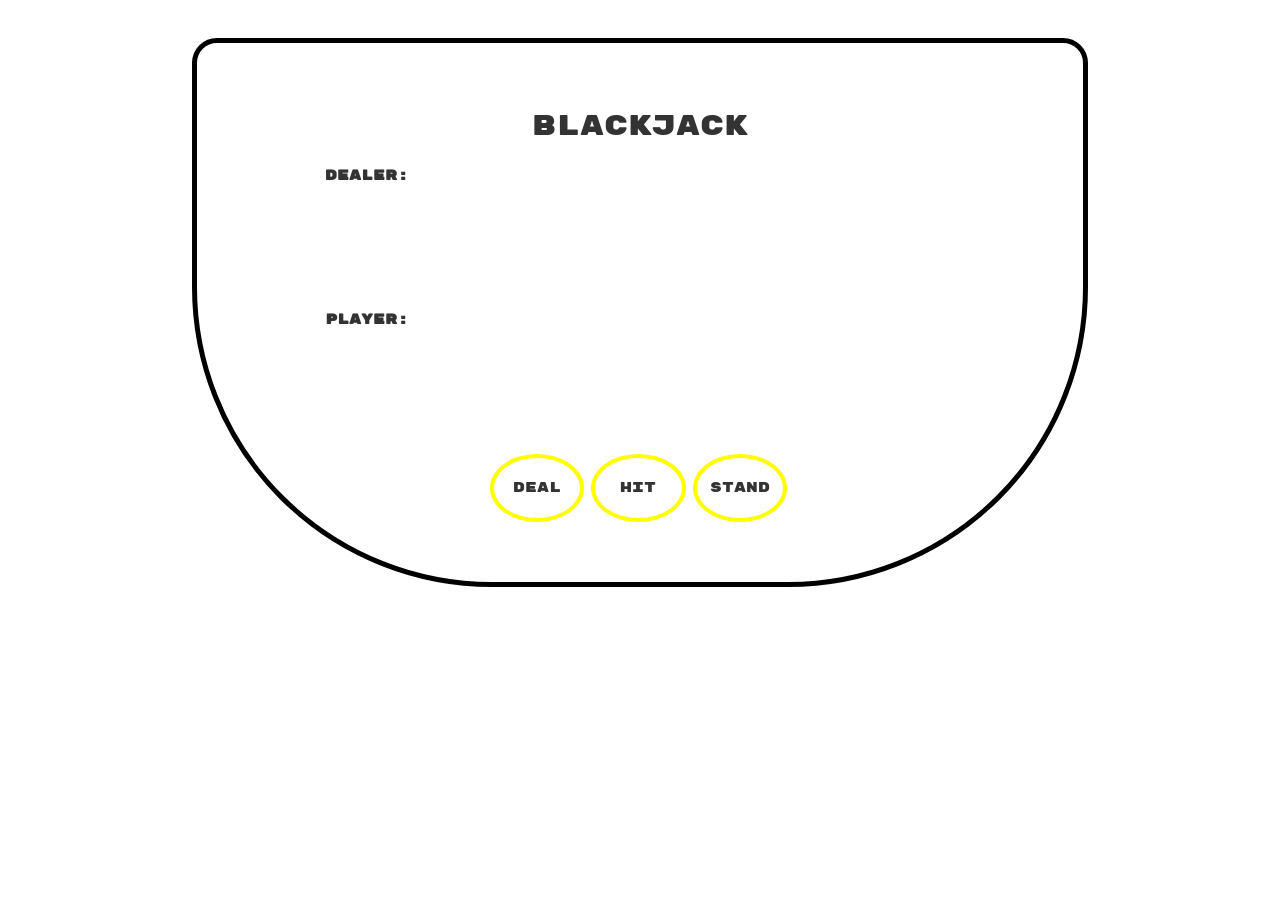
==== blackjackOOP.html @ 43ca0dca "Updated blackjack game with improved look and refactoring with objects." ====
<!DOCTYPE html>
<html>
  <head>
    <meta charset="utf-8">
    <title>Blackjack</title>
    <script src="jquery.js"></script>
    <script src="blackjackOOP.js"></script>
    <link rel="stylesheet" href="https://maxcdn.bootstrapcdn.com/bootstrap/3.3.7/css/bootstrap.min.css">
    <link rel="stylesheet" href="blackjackOOP.css">
    <link href="https://fonts.googleapis.com/css?family=Rubik+Mono+One" rel="stylesheet">
  </head>
  <body>
    <div>
    </div>
    <div id="table">
      <div>Blackjack</div>
      <div id="messages"></div>
      <label>Dealer: </label>
      <label id="dealer-points" class="points"></label>
        <div id="dealer-hand" class="hand"><img src="7_of_diamonds.png" alt=""></div>
      <label>Player: </label>
      <label id="player-points" class="points"></label>
        <div id="player-hand" class="hand"><img src="7_of_diamonds.png" alt=""></div>
      <div class="buttons">
        <div id="deal-button">Deal</div>
        <div id="hit-button">Hit</div>
        <div id="stand-button">Stand</div>
      </div>
    </div>
  </body>
</html>
---- blackjackOOP.css ----
* {
  box-sizing: border-box;
}

#table {
  border: 5px solid black;
  margin: 3% 15% 10% 15%;
  background-image: url("http://media.istockphoto.com/photos/hires-green-felt-background-picture-id109181650?k=6&m=109181650&s=170667a&w=0&h=Srr-1PO3aJGRhUL3OvljiuYTorq_8axocCkVY5VSJLs=");
  padding: 5% 10% 10% 10%;
  border-bottom-right-radius: 300px;
  border-bottom-left-radius: 300px;
  border-top-left-radius: 25px;
  border-top-right-radius: 25px;
  font-family: 'Rubik Mono One', sans-serif;
}

#table > div:nth-child(1) {
  margin-bottom: 3%;
  text-align: center;
  font-size: 2em;
}

.hand {
  height: 100px;
  margin-bottom: 3%;
  padding: 1%;
}

#messages {

}

.buttons {
  width: 50%;
  margin: 2% 25%;
  text-align: center;
}

.buttons > div {
  width: 30%;
  margin-left: 7px;
  border: 4px solid yellow;
  border-radius: 100%;
  float: left;
  text-align: center;
  padding: 20px 10px 20px 10px;
}

.buttons > div:hover {
  cursor: pointer;
  border: 4px solid red;
}

.hand > img {
  max-height: 100%;
  margin-left: 1px;
}

body > div:nth-child(1) {
  text-align: center;
  font-size: 2em;
}

body > div > img {
  width: 100px;
  margin-top: 3%;
}
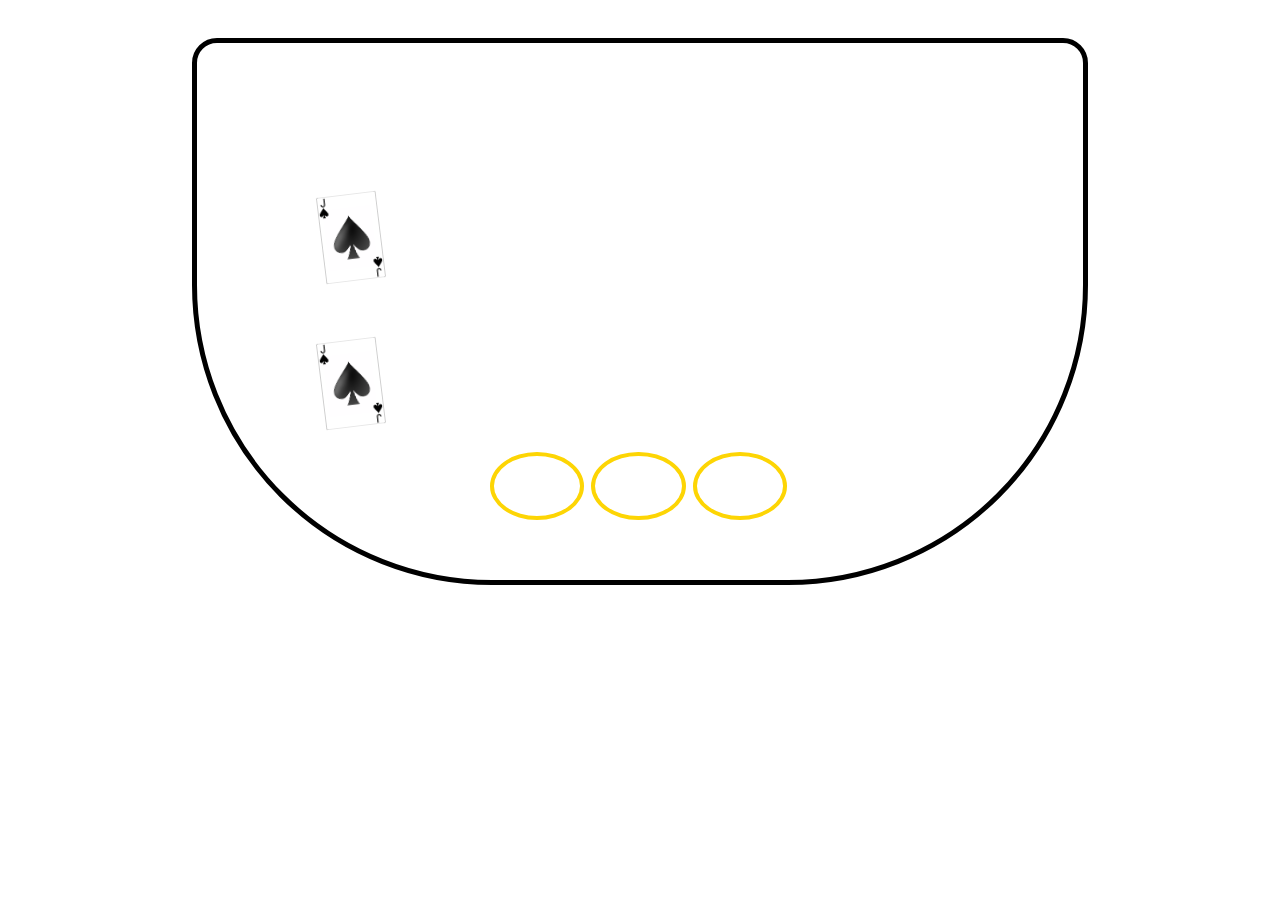
==== commit 96a60678: "Update blackjack game with corrected card images." ====
--- a/blackjackOOP.html
+++ b/blackjackOOP.html
@@ -17,10 +17,10 @@
       <div id="messages"></div>
       <label>Dealer: </label>
       <label id="dealer-points" class="points"></label>
-        <div id="dealer-hand" class="hand"><img src="7_of_diamonds.png" alt=""></div>
+        <div id="dealer-hand" class="hand"><img src="images/jack_of_spades.png" alt=""></div>
       <label>Player: </label>
       <label id="player-points" class="points"></label>
-        <div id="player-hand" class="hand"><img src="7_of_diamonds.png" alt=""></div>
+        <div id="player-hand" class="hand"><img src="images/jack_of_spades.png" alt=""></div>
       <div class="buttons">
         <div id="deal-button">Deal</div>
         <div id="hit-button">Hit</div>
--- a/blackjackOOP.css
+++ b/blackjackOOP.css
@@ -5,19 +5,24 @@
 #table {
   border: 5px solid black;
   margin: 3% 15% 10% 15%;
-  background-image: url("http://media.istockphoto.com/photos/hires-green-felt-background-picture-id109181650?k=6&m=109181650&s=170667a&w=0&h=Srr-1PO3aJGRhUL3OvljiuYTorq_8axocCkVY5VSJLs=");
-  padding: 5% 10% 10% 10%;
+  background-image: url("https://cdn.pixabay.com/photo/2014/04/02/10/13/blackjack-303154_960_720.png"), url("http://media.istockphoto.com/photos/hires-green-felt-background-picture-id109181650?k=6&m=109181650&s=170667a&w=0&h=Srr-1PO3aJGRhUL3OvljiuYTorq_8axocCkVY5VSJLs=");
+  padding: 3% 10% 10% 10%;
   border-bottom-right-radius: 300px;
   border-bottom-left-radius: 300px;
   border-top-left-radius: 25px;
   border-top-right-radius: 25px;
   font-family: 'Rubik Mono One', sans-serif;
+  color: white;
 }
 
 #table > div:nth-child(1) {
   margin-bottom: 3%;
   text-align: center;
-  font-size: 2em;
+  font-size: 3em;
+}
+
+#table > img:nth-child(2) {
+  width: 100px;
 }
 
 .hand {
@@ -39,7 +44,7 @@
 .buttons > div {
   width: 30%;
   margin-left: 7px;
-  border: 4px solid yellow;
+  border: 4px solid #FDD504;
   border-radius: 100%;
   float: left;
   text-align: center;
@@ -48,12 +53,15 @@
 
 .buttons > div:hover {
   cursor: pointer;
-  border: 4px solid red;
+  border: 4px solid #DF0000;
 }
 
 .hand > img {
   max-height: 100%;
-  margin-left: 1px;
+  margin-left: -10px;
+  -ms-transform: rotate(-7deg); /* IE 9 */
+  -webkit-transform: rotate(-7deg); /* Chrome, Safari, Opera */
+  transform: rotate(-7deg);
 }
 
 body > div:nth-child(1) {
@@ -65,3 +73,8 @@
   width: 100px;
   margin-top: 3%;
 }
+
+label {
+  font-family: sans-serif;
+  font-size: 1.1em;
+}
